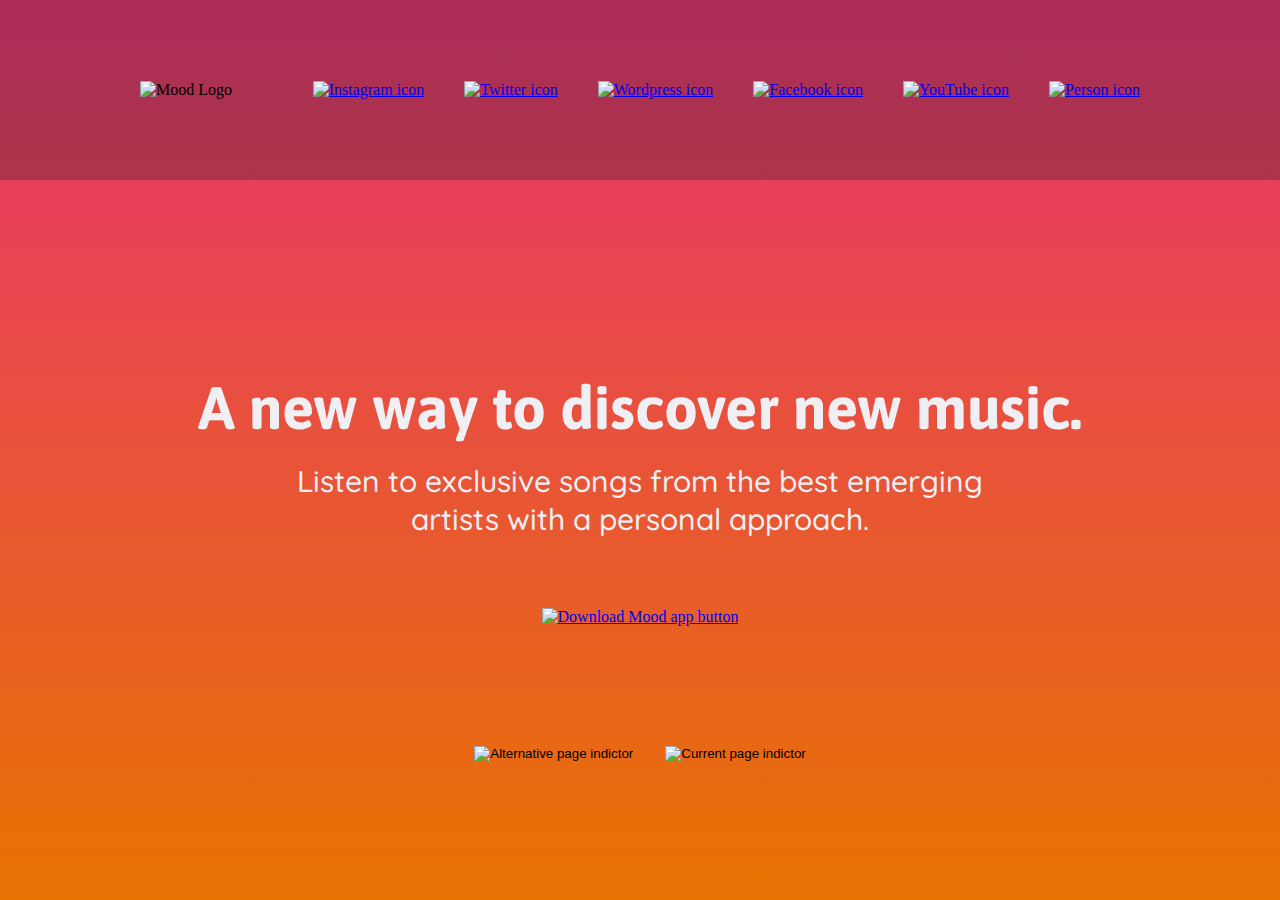
==== index.html @ 967d3fa0 "Update index.html" ====
<!DOCTYPE html>
<html>

<head>
	<!-- Global site tag (gtag.js) - Google Analytics -->
<script async src="https://www.googletagmanager.com/gtag/js?id=UA-107979869-5"></script>
<script>
  window.dataLayer = window.dataLayer || [];
  function gtag(){dataLayer.push(arguments);}
  gtag('js', new Date());

  gtag('config', 'UA-107979869-5');
</script>


	<title>Mood.</title>
	<meta charset="utf-8" />
	<meta name="viewport" content="width=device-width, initial-scale=1.0">
	<meta name="description" content="Mood music is digtal music streaning, discovery, and collaberation application for music lovers and underground atists. Listen to exclusive songs. Discover new musicians. Find good music with a personal approach">
	<meta name="keywords" content="Mood, music, online, app, listen, streaming, play, digital, share, sounds, audio, tracks, artist, playlist, moodmusic, moodmusicartists,">

	<meta property="og:title" content="Mood - A new way to discover new music. | Empowering artists globally." />
	<meta property="og:type" content="website" />
	<meta property="og:description" content="Personalized music discovery & collaberation platform. Find amazing new music from artists you've never heard. Easily collaberate with musicians around the world"/>
	<meta property="og:url" content="https://moodmusic.io" />

	<!-- <meta http-equiv="refresh" content="6; url=mood-website-artista-2019.html"/> -->
	<link rel="stylesheet" href="mood-website-wide-2019.css">
	<link rel="apple-touch-icon" sizes="180x180" href="apple-touch-icon.png">
	<link rel="icon" type="image/png" sizes="32x32" href="favicon-32x32.png">
	<link rel="icon" type="image/png" sizes="16x16" href="favicon-16x16.png">
	<link rel="manifest" href="/site.webmanifest">
	<!-- <link rel="stylesheet" href="https://cdnjs.cloudflare.com/ajax/libs/animate.css/3.7.2/animate.min.css"> -->
	<style>
		@import url('https://fonts.googleapis.com/css?family=Asap:400,400i,500,500i,600,600i,700,700i|Quicksand:300,400,500,600,700&display=swap');
	</style>

	<script src="https://code.jquery.com/jquery-3.4.1.min.js" integrity="sha256-CSXorXvZcTkaix6Yvo6HppcZGetbYMGWSFlBw8HfCJo=" crossorigin="anonymous"></script>
</head>

<body>

	<section class="content">

		<div class="nav-bar">
			<div id="mood-logo">
				<img id="logo" src="mood-logo.svg" alt="Mood Logo">
			</div>

			<div id="social-icons">

				<div id="instagram">
					<a href="https://www.instagram.com/moodindustries/" target="_blank">
						<img id="ig" src="instagram-iocn.svg" alt="Instagram icon">
					</a>
				</div>

				<div id="twitter">
					<a href="https://twitter.com/moodindustries_?lang=en" target="_blank">
						<img id="tw" src="twitter-icon.svg" alt="Twitter icon">
					</a>
				</div>

				<div id="wordpress">
					<a href="https://moodindustriesblog.wordpress.com/" target="_blank">
						<img id="wp" src="wordpress-icon.svg" alt="Wordpress icon">
					</a>
				</div>

				<div id="facebook">
					<a href="https://www.facebook.com/moodindustries/" target="_blank">
						<img id="fb" src="facebook-icon.svg" alt="Facebook icon">
					</a>
				</div>

				<div id="youtube">
					<a href="https://www.youtube.com/channel/UCfKWUm8sQrYmo5HkICciwlQ" target="_blank">
						<img id="yt" src="youtube-icon.svg" alt="YouTube icon">
					</a>
				</div>

				<div id="person">
					<a href="https://www.moodindustries.com/users/sign_in" target="_blank">
						<img id="p" src="person-icon.svg" alt="Person icon">
					</a>
				</div>

			</div>
		</div>

		<div class="carousel">
			<!-- the inner contents of this are set by switchToArtistSection and switchToListenerSection functions -->
			<!-- Listener section -->
			<div id="slides" class="slides listener">
				<div id="listenerSection" class="listener-section animated">
					<h1>A new way to discover new music.</h1>
					<p>Listen to exclusive songs from the best emerging <br> artists with a personal approach.</p>

					<a href="https://app.moodindustries.com/downloadapp">
						<div class="tif-button">
							<img class="tif" src="tif-button.svg" alt="Download Mood app button" onmouseover="hover(this);" onmouseout="unhover(this);" />
						</div>
					</a>
				</div>

				<!-- Artist section -->
				<div id="artistSection" class="artist-section animated">
					<h1 class="h-artists">Empowering a new generation of artists.</h1>
					<p class="p-artists">Upload music and begin your journey. Mood gives you space to work with other artists, be heard by tastemakers, and rise to the top.</p>

					<div class="buttons">
						<a href="https://www.moodindustries.com/submissions/new_submission">
							<div class="upm-button">
								<img class="upm" src="upm-button.svg" alt="Upload music button" onmouseover="hoverUpm(this);" onmouseout="unhoverUpm(this);" />
							</div>
						</a>

						<a href="https://moodindustriesblog.wordpress.com/">
							<div class="mfa-button">
								<img class="mfa" src="mfa-button.svg" alt="Mood for artists button" onmouseover="hoverMfa(this);" onmouseout="unhoverMfa(this);" />
							</div>
						</a>
					</div>
				</div>
			</div>

			<!-- Dots -->
			<div class="page-buttons">
				<button style="background:transparent;border:none;outline:none" onclick="buttonClick(1)">
					<img id="dot1" class="up" src="selected-page.svg" alt="Alternative page indictor" />
				</button>

				<button style="background:transparent;border:none;outline:none" onclick="buttonClick(2)">
					<img id="dot2" class="sp" src="unselectd-page.svg" alt="Current page indictor" />
				</button>
			</div>
		</div>

		<!-- Carousel & Button Functionality -->
		<script type="text/javascript">
			//Button Functionality
			function hover(element) {
				element.setAttribute('src', 'hover-tif-button.svg');
			}

			function unhover(element) {
				element.setAttribute('src', 'tif-button.svg');
			}

			function hoverUpm(element) {
				element.setAttribute('src', 'hover-upm-button.svg');
			}

			function unhoverUpm(element) {
				element.setAttribute('src', 'upm-button.svg');
			}

			function hoverMfa(element) {
				element.setAttribute('src', 'hover-mfa-button.svg');
			}

			function unhoverMfa(element) {
				element.setAttribute('src', 'mfa-button.svg');
			}

			const timeOnPage = 6000; // time in ms
			var interval = setInterval(switchCarousel, timeOnPage);

			// Carousel Functionality
			function switchCarousel() {
				if (document.getElementById("slides").classList.contains('listener')) {
					switchSection(2);
				} else {
					switchSection(1);
				}
			}

			function switchSection(index) {
				let classes = document.getElementById("slides").classList;

				if (index == 1) {
					document.getElementById("dot1").src = "selected-page.svg";
					document.getElementById("dot2").src = "unselectd-page.svg";

					classes.remove('artist');
					classes.add('listener');
				} else {
					document.getElementById("dot1").src = "unselectd-page.svg";
					document.getElementById("dot2").src = "selected-page.svg";

					classes.remove('listener');
					classes.add('artist');
				}
			}

			function buttonClick(index) {
				clearInterval(interval);
				interval = setInterval(switchCarousel, timeOnPage);

				switchSection(index);
			}
		</script>
	</section>
</body>

</html>
---- mood-website-wide-2019.css ----
body {
  background-image: url(burst-bg.svg), linear-gradient(0deg, rgba(255,127,2,1) 0%, rgba(255,55,126,1) 100%);
  background-position: center;
  background-size: cover;
  background-repeat: no-repeat;
  margin: 0px;
}

.p-artists {
  padding-left: 22vw;
  padding-right: 22vw;
}

.content {
  background: rgba(0, 0, 0, 0.09);
  height: 100vh;
  overflow: hidden;
}

.nav-bar {
  display: flex;
  align-items: center;
  justify-content: space-between;
  background: rgba(33, 33, 33, 0.3);
  height: 180px;
}

.carousel {
  display: flex;
  flex-direction: column;
  align-items: center;
  justify-content: center;
  height: 84vh;
}

.slides {
  position: relative;
  display: flex;
  flex-direction: row;
}

#mood-logo {
  display: flex;
  justify-content: flex-start;
  margin-left: 140px;
}

#social-icons {
  display: flex;
  justify-content: flex-end;
  margin-right: 140px;
}

#instagram {
  margin-right: 40px;
}

#twitter {
  margin-right: 40px;
}

#wordpress{
  margin-right: 40px;
}

#facebook {
  margin-right: 40px;
}

#youtube {
  margin-right: 40px;
}

.animated {
  transition: 1s;
}

.fadeInLeft {
  margin-right: 0;
  margin-left: 25vw;

  opacity: 1;
}

.slides.artist > .artist-section {
  margin-right: 100vw;
  opacity: 1;
}

.slides.artist > .listener-section {
  margin-left: 0;
  opacity: 0;
}

.slides.listener > .listener-section {
  margin-left: 100vw;
  opacity: 1;
}

.slides.listener > .artist-section {
  margin-right: 0;
  opacity: 0;
}

.artist-section {
  width: 100vw;
  display: flex;
  flex-direction: column;
  flex-wrap: wrap;
  justify-content: center;
  align-items: center;
}

.listener-section {
  width: 100vw;
  display: flex;
  flex-direction: column;
  flex-wrap: wrap;
  justify-content: center;
  align-items: center;
}

h1 {
  font-family: 'Asap', sans-serif;
  text-align: center;
  font-size: 60px;
  font-weight: 700;
  letter-spacing: 0;
  color: #EFEFF4;
  opacity: 1;
  margin: 0;
  margin-bottom: 20px;
  padding: 0;
}

p {
  font-family: 'Quicksand', sans-serif;
  text-align: center;
  font-size: 30px;
  font-weight: 500;
  letter-spacing: 0;
  color: #EFEFF4;
  opacity: 1;
  margin: 0;
  padding: 0;
}

.buttons {
  display: flex;
  flex-direction: row;
  padding: 0;
  margin: 0;
}

.tif-button {
  margin-top: 70px;
}

.tif{
  max-width: 248px;
  max-height: 81px;
}

.upm-button {
  margin-top: 70px;
}

.upm{
  max-width: 320px;
  max-height: 81px;
}

.mfa-button {
  margin-top: 70px;
}

.mfa{
  max-width: 320px;
  max-height: 81px;
}


.page-buttons {
  margin-top: 100px;
  display: flex;
  justify-content: center;
}

.sp {
  margin-right: 10px;
  margin-left: 10px;
  height: 20px;
  width: 20px;
}

.up {
  margin-right: 10px;
  margin-left: 10px;
  height: 20px;
  width: 20px;
}

.hidden {
  display: none !important;
}


@media screen and (min-width: 768px) and (max-width: 1024px)  {
  body {
    background-image: url(burst-tablet.svg), linear-gradient(0deg, rgba(255,127,2,1) 0%, rgba(255,55,126,1) 100%);
    background-position: center;
    background-size: cover;
    background-repeat: no-repeat;
    margin: 0px;
  }

  .p-artists {
    padding-left: 16vw;
    padding-right: 16vw;
  }

  .content {
    display: flex;
    flex-direction: column;
    align-content: center;
    align-items: center;
    justify-content: center;
  }

  .nav-bar {
    display: flex;
    flex-direction: column;
    align-items: center;
    justify-content: space-between;
    background: none;
    height: auto;
    margin-bottom: 36px;
  }

  #mood-logo {
    display: flex;
    justify-content: center;
    margin: 0px;
  }

  #social-icons {
    display: flex;
    justify-content: center;
    margin-right: 0px;
  }

  h1 {
    font-family: 'Asap', sans-serif;
    text-align: center;
    font-size: 40px;
    font-weight: 700;
    letter-spacing: 0;
    color: #EFEFF4;
    opacity: 1;
    margin: 0;
    margin-bottom: 12px;
    padding: 0;
  }

  p {
    font-family: 'Quicksand', sans-serif;
    text-align: center;
    font-size: 20px;
    font-weight: 500;
    letter-spacing: 0;
    color: #EFEFF4;
    opacity: 1;
    margin: 0;
    padding: 0;
  }


  #ig{
    max-width: 30px;
    max-height: 30px;
  }

  #tw{
    max-width: 40px;
    max-height: 30px;
  }

  #wp{
    max-width: 30px;
    max-height: 30px;
  }

  #fb{
    max-width: 30px;
    max-height: 30px;
  }

  #yt{
    max-width: 30px;
    max-height: 30px;
  }

  #p{
    max-width: 30px;
    max-height: 30px;
  }

  #instagram {
    margin-right: 30px;
  }

  #twitter {
    margin-right: 30px;
  }

  #wordpress{
    margin-right: 30px;
  }

  #facebook {
    margin-right: 30px;
  }

  #youtube {
    margin-right: 30px;
  }

  .copy-buttons {
    margin-bottom: 180px;
  }


}

@media screen and (max-width: 767px)  {
  body {
    background-image: url(burst-mobile.svg), linear-gradient(0deg, rgba(255,127,2,1) 0%, rgba(255,55,126,1) 100%);
    background-position: center;
    background-size: cover;
    background-repeat: no-repeat;
  }

  .content {
    display: flex;
    flex-direction: column;
    align-content: center;
    align-items: center;
    justify-content: center;
    background: rgba(0, 0, 0, 0.3);
  }

  .nav-bar {
    display: flex;
    flex-direction: column;
    align-items: center;
    justify-content: space-between;
    background: none;
    height: auto;
  }

  #mood-logo {
    display: flex;
    justify-content: center;
    margin: 0px;
  }

  #social-icons {
    display: flex;
    justify-content: center;
    margin-right: 0px;
  }

  .copy-buttons {
    margin-bottom: 180px;
  }

  h1 {
    font-family: 'Asap', sans-serif;
    text-align: center;
    font-size: 20px;
    font-weight: 700;
    letter-spacing: 0;
    color: #EFEFF4;
    opacity: 1;
    margin: 0;
    margin-bottom: 8px;
    padding: 0;
  }

  p {
    font-family: 'Quicksand', sans-serif;
    text-align: center;
    font-size: 12px;
    font-weight: 500;
    letter-spacing: 0;
    color: #EFEFF4;
    opacity: 1;
    margin: 0;
    padding: 0;
  }

  .tif{
    max-width: 169px;
    max-height: 63px;
  }

  .buttons {
    display: flex;
    flex-direction: row;
  }

  .tif-button {
    margin-top: 40px;
  }

  .upm-button {
    margin-top: 40px;
  }

  .mfa-button {
    margin-top: 0px;
  }

  .upm{
    max-width: 191px;
    max-height: 63px;
  }

  .mfa{
    max-width: 191px;
    max-height: 63px;
  }

  #ig{
    max-width: 20px;
    max-height: 20px;
  }

  #tw{
    max-width: 30px;
    max-height: 20px;
  }

  #wp{
    max-width: 20px;
    max-height: 20px;
  }

  #fb{
    max-width: 20px;
    max-height: 20px;
  }

  #yt{
    max-width: 20px;
    max-height: 20px;
  }

  #p{
    max-width: 20px;
    max-height: 20px;
  }

  #logo {
    max-width: 240px;
    max-height: 160px;
  }

  #instagram {
    margin-right: 20px;
  }

  #twitter {
    margin-right: 20px;
  }

  #wordpress{
    margin-right: 20px;
  }

  #facebook {
    margin-right: 20px;
  }

  #youtube {
    margin-right: 20px;
  }

  .buttons {
    display: flex;
    flex-direction: column;
  }

  .p-artists {
    padding-left: 6vh;
    padding-right: 6vh;
  }

}
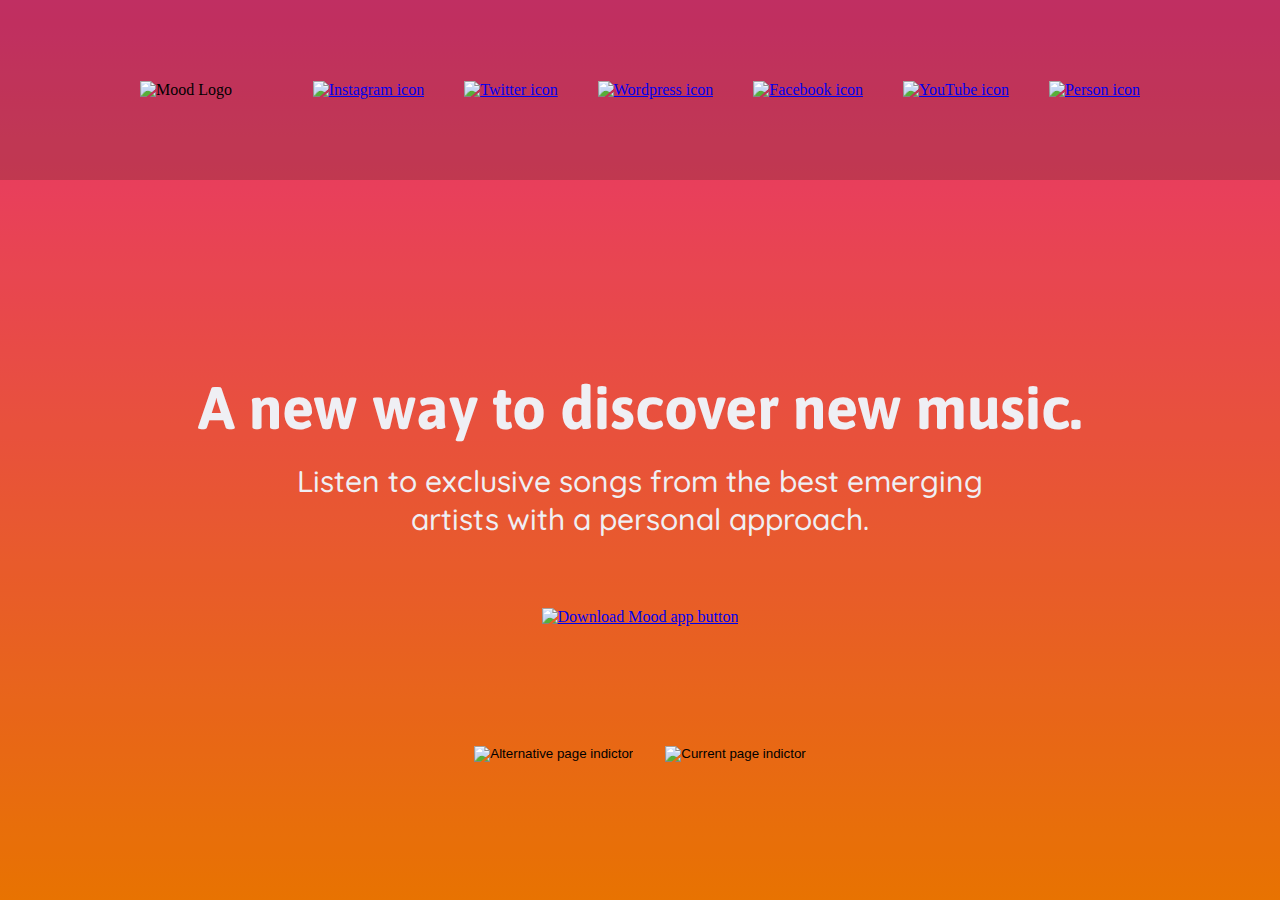
==== commit 8e042b61: "Update index.html" ====
--- a/index.html
+++ b/index.html
@@ -2,205 +2,225 @@
 <html>
 
 <head>
-	<!-- Global site tag (gtag.js) - Google Analytics -->
-<script async src="https://www.googletagmanager.com/gtag/js?id=UA-107979869-5"></script>
-<script>
-  window.dataLayer = window.dataLayer || [];
-  function gtag(){dataLayer.push(arguments);}
-  gtag('js', new Date());
-
-  gtag('config', 'UA-107979869-5');
-</script>
-
-
-	<title>Mood.</title>
-	<meta charset="utf-8" />
-	<meta name="viewport" content="width=device-width, initial-scale=1.0">
-	<meta name="description" content="Mood music is digtal music streaning, discovery, and collaberation application for music lovers and underground atists. Listen to exclusive songs. Discover new musicians. Find good music with a personal approach">
-	<meta name="keywords" content="Mood, music, online, app, listen, streaming, play, digital, share, sounds, audio, tracks, artist, playlist, moodmusic, moodmusicartists,">
-
-	<meta property="og:title" content="Mood - A new way to discover new music. | Empowering artists globally." />
-	<meta property="og:type" content="website" />
-	<meta property="og:description" content="Personalized music discovery & collaberation platform. Find amazing new music from artists you've never heard. Easily collaberate with musicians around the world"/>
-	<meta property="og:url" content="https://moodmusic.io" />
-
-	<!-- <meta http-equiv="refresh" content="6; url=mood-website-artista-2019.html"/> -->
-	<link rel="stylesheet" href="mood-website-wide-2019.css">
-	<link rel="apple-touch-icon" sizes="180x180" href="apple-touch-icon.png">
-	<link rel="icon" type="image/png" sizes="32x32" href="favicon-32x32.png">
-	<link rel="icon" type="image/png" sizes="16x16" href="favicon-16x16.png">
-	<link rel="manifest" href="/site.webmanifest">
-	<!-- <link rel="stylesheet" href="https://cdnjs.cloudflare.com/ajax/libs/animate.css/3.7.2/animate.min.css"> -->
-	<style>
-		@import url('https://fonts.googleapis.com/css?family=Asap:400,400i,500,500i,600,600i,700,700i|Quicksand:300,400,500,600,700&display=swap');
-	</style>
-
-	<script src="https://code.jquery.com/jquery-3.4.1.min.js" integrity="sha256-CSXorXvZcTkaix6Yvo6HppcZGetbYMGWSFlBw8HfCJo=" crossorigin="anonymous"></script>
+  <!-- Global site tag (gtag.js) - Google Analytics -->
+  <script async src="https://www.googletagmanager.com/gtag/js?id=UA-107979869-5"></script>
+  <script>
+    window.dataLayer = window.dataLayer || [];
+
+    function gtag() {
+      dataLayer.push(arguments);
+    }
+    gtag('js', new Date());
+
+    gtag('config', 'UA-107979869-5');
+  </script>
+
+
+  <title>Mood.</title>
+  <meta charset="utf-8" />
+  <meta name="viewport" content="width=device-width, initial-scale=1.0" />
+  <meta name="description"
+    content="Mood music is digtal music streaning, discovery, and collaberation application for music lovers and underground atists. Listen to exclusive songs. Discover new musicians. Find good music with a personal approach" />
+  <meta name="keywords" content="Mood, music, online, app, listen, streaming, play, digital, share, sounds, audio, tracks, artist, playlist, moodmusic, moodmusicartists," />
+
+
+  <meta name="og:image" content="https://raw.githubusercontent.com/wbmcode/Mood./master/mood-social-cover.png">
+  <meta name="og:site_name" content="Mood.">
+  <meta name="og:locale" content="en_US">
+  <meta property="og:title" content="Mood - A new way to discover new music | Empowering artists globally" />
+  <meta property="og:type" content="website" />
+  <meta property="og:description" content="Personalized music discovery & collaberation platform. Find amazing new music from artists you've never heard. Easily collaberate with musicians around the world" />
+  <meta property="og:url" content="https://moodmusic.io" />
+
+  <!-- Search Engine -->
+  <meta name="image" content="https://raw.githubusercontent.com/wbmcode/Mood./master/mood-social-cover.png">
+  <!-- Schema.org for Google -->
+
+  <!-- Twitter -->
+  <meta name="twitter:card" content="summary_large_image">
+  <meta name="twitter:site" content="@moodindustries_">
+  <meta name="twitter:creator" content="@moodindustries_r">
+  <meta name="twitter:title" content="Mood - A new way to discover new music.">
+  <meta name="twitter:description" content="Personalized music discovery & collaberation platform. Find amazing new music from artists you've never heard.">
+  <meta name="twitter:image" content="https://raw.githubusercontent.com/wbmcode/Mood./master/mood-social-cover.png">
+
+  <!-- <meta http-equiv="refresh" content="6; url=mood-website-artista-2019.html"/> -->
+  <link rel="stylesheet" href="mood-website-wide-2019.css">
+  <link rel="apple-touch-icon" sizes="180x180" href="apple-touch-icon.png">
+  <link rel="icon" type="image/png" sizes="32x32" href="favicon-32x32.png">
+  <link rel="icon" type="image/png" sizes="16x16" href="favicon-16x16.png">
+  <link rel="manifest" href="/site.webmanifest">
+  <!-- <link rel="stylesheet" href="https://cdnjs.cloudflare.com/ajax/libs/animate.css/3.7.2/animate.min.css"> -->
+  <style>
+    @import url('https://fonts.googleapis.com/css?family=Asap:400,400i,500,500i,600,600i,700,700i|Quicksand:300,400,500,600,700&display=swap');
+  </style>
+
+  <script src="https://code.jquery.com/jquery-3.4.1.min.js" integrity="sha256-CSXorXvZcTkaix6Yvo6HppcZGetbYMGWSFlBw8HfCJo=" crossorigin="anonymous"></script>
 </head>
 
 <body>
 
-	<section class="content">
-
-		<div class="nav-bar">
-			<div id="mood-logo">
-				<img id="logo" src="mood-logo.svg" alt="Mood Logo">
-			</div>
-
-			<div id="social-icons">
-
-				<div id="instagram">
-					<a href="https://www.instagram.com/moodindustries/" target="_blank">
-						<img id="ig" src="instagram-iocn.svg" alt="Instagram icon">
-					</a>
-				</div>
-
-				<div id="twitter">
-					<a href="https://twitter.com/moodindustries_?lang=en" target="_blank">
-						<img id="tw" src="twitter-icon.svg" alt="Twitter icon">
-					</a>
-				</div>
-
-				<div id="wordpress">
-					<a href="https://moodindustriesblog.wordpress.com/" target="_blank">
-						<img id="wp" src="wordpress-icon.svg" alt="Wordpress icon">
-					</a>
-				</div>
-
-				<div id="facebook">
-					<a href="https://www.facebook.com/moodindustries/" target="_blank">
-						<img id="fb" src="facebook-icon.svg" alt="Facebook icon">
-					</a>
-				</div>
-
-				<div id="youtube">
-					<a href="https://www.youtube.com/channel/UCfKWUm8sQrYmo5HkICciwlQ" target="_blank">
-						<img id="yt" src="youtube-icon.svg" alt="YouTube icon">
-					</a>
-				</div>
-
-				<div id="person">
-					<a href="https://www.moodindustries.com/users/sign_in" target="_blank">
-						<img id="p" src="person-icon.svg" alt="Person icon">
-					</a>
-				</div>
-
-			</div>
-		</div>
-
-		<div class="carousel">
-			<!-- the inner contents of this are set by switchToArtistSection and switchToListenerSection functions -->
-			<!-- Listener section -->
-			<div id="slides" class="slides listener">
-				<div id="listenerSection" class="listener-section animated">
-					<h1>A new way to discover new music.</h1>
-					<p>Listen to exclusive songs from the best emerging <br> artists with a personal approach.</p>
-
-					<a href="https://app.moodindustries.com/downloadapp">
-						<div class="tif-button">
-							<img class="tif" src="tif-button.svg" alt="Download Mood app button" onmouseover="hover(this);" onmouseout="unhover(this);" />
-						</div>
-					</a>
-				</div>
-
-				<!-- Artist section -->
-				<div id="artistSection" class="artist-section animated">
-					<h1 class="h-artists">Empowering a new generation of artists.</h1>
-					<p class="p-artists">Upload music and begin your journey. Mood gives you space to work with other artists, be heard by tastemakers, and rise to the top.</p>
-
-					<div class="buttons">
-						<a href="https://www.moodindustries.com/submissions/new_submission">
-							<div class="upm-button">
-								<img class="upm" src="upm-button.svg" alt="Upload music button" onmouseover="hoverUpm(this);" onmouseout="unhoverUpm(this);" />
-							</div>
-						</a>
-
-						<a href="https://moodindustriesblog.wordpress.com/">
-							<div class="mfa-button">
-								<img class="mfa" src="mfa-button.svg" alt="Mood for artists button" onmouseover="hoverMfa(this);" onmouseout="unhoverMfa(this);" />
-							</div>
-						</a>
-					</div>
-				</div>
-			</div>
-
-			<!-- Dots -->
-			<div class="page-buttons">
-				<button style="background:transparent;border:none;outline:none" onclick="buttonClick(1)">
-					<img id="dot1" class="up" src="selected-page.svg" alt="Alternative page indictor" />
-				</button>
-
-				<button style="background:transparent;border:none;outline:none" onclick="buttonClick(2)">
-					<img id="dot2" class="sp" src="unselectd-page.svg" alt="Current page indictor" />
-				</button>
-			</div>
-		</div>
-
-		<!-- Carousel & Button Functionality -->
-		<script type="text/javascript">
-			//Button Functionality
-			function hover(element) {
-				element.setAttribute('src', 'hover-tif-button.svg');
-			}
-
-			function unhover(element) {
-				element.setAttribute('src', 'tif-button.svg');
-			}
-
-			function hoverUpm(element) {
-				element.setAttribute('src', 'hover-upm-button.svg');
-			}
-
-			function unhoverUpm(element) {
-				element.setAttribute('src', 'upm-button.svg');
-			}
-
-			function hoverMfa(element) {
-				element.setAttribute('src', 'hover-mfa-button.svg');
-			}
-
-			function unhoverMfa(element) {
-				element.setAttribute('src', 'mfa-button.svg');
-			}
-
-			const timeOnPage = 6000; // time in ms
-			var interval = setInterval(switchCarousel, timeOnPage);
-
-			// Carousel Functionality
-			function switchCarousel() {
-				if (document.getElementById("slides").classList.contains('listener')) {
-					switchSection(2);
-				} else {
-					switchSection(1);
-				}
-			}
-
-			function switchSection(index) {
-				let classes = document.getElementById("slides").classList;
-
-				if (index == 1) {
-					document.getElementById("dot1").src = "selected-page.svg";
-					document.getElementById("dot2").src = "unselectd-page.svg";
-
-					classes.remove('artist');
-					classes.add('listener');
-				} else {
-					document.getElementById("dot1").src = "unselectd-page.svg";
-					document.getElementById("dot2").src = "selected-page.svg";
-
-					classes.remove('listener');
-					classes.add('artist');
-				}
-			}
-
-			function buttonClick(index) {
-				clearInterval(interval);
-				interval = setInterval(switchCarousel, timeOnPage);
-
-				switchSection(index);
-			}
-		</script>
-	</section>
+  <section class="content">
+
+    <div class="nav-bar">
+      <div id="mood-logo">
+        <img id="logo" src="mood-logo.svg" alt="Mood Logo">
+      </div>
+
+      <div id="navigation-social-icons">
+
+        <div id="ig-icon">
+          <a href="https://www.instagram.com/moodindustries/" target="_blank">
+            <img id="ig" src="instagram-iocn.svg" alt="Instagram icon">
+          </a>
+        </div>
+
+        <div id="tw-icon">
+          <a href="https://twitter.com/moodindustries_?lang=en" target="_blank">
+            <img id="tw" src="wt-icon.svg" alt="Twitter icon">
+          </a>
+        </div>
+
+        <div id="wp-icon">
+          <a href="https://moodindustriesblog.wordpress.com/" target="_blank">
+            <img id="wp" src="wordpress-icon.svg" alt="Wordpress icon">
+          </a>
+        </div>
+
+        <div id="fb-icon">
+          <a href="https://www.facebook.com/moodindustries/" target="_blank">
+            <img id="fb" src="book-face-icon.svg" alt="Facebook icon">
+          </a>
+        </div>
+
+        <div id="yt-icon">
+          <a href="https://www.youtube.com/channel/UCfKWUm8sQrYmo5HkICciwlQ" target="_blank">
+            <img id="yt" src="tube-you-icon.svg" alt="YouTube icon">
+          </a>
+        </div>
+
+        <div id="p-icon">
+          <a href="https://www.moodindustries.com/users/sign_in" target="_blank">
+            <img id="p" src="person-icon.svg" alt="Person icon">
+          </a>
+        </div>
+
+      </div>
+    </div>
+
+    <div class="carousel">
+      <!-- the inner contents of this are set by switchToArtistSection and switchToListenerSection functions -->
+      <!-- Listener section -->
+      <div id="slides" class="slides listener">
+        <div id="listenerSection" class="listener-section animated">
+          <h1>A new way to discover new music.</h1>
+          <p>Listen to exclusive songs from the best emerging <br> artists with a personal approach.</p>
+
+          <a href="https://app.moodindustries.com/downloadapp">
+            <div class="tif-button">
+              <img class="tif" src="tif-button.svg" alt="Download Mood app button" onmouseover="hover(this);" onmouseout="unhover(this);" />
+            </div>
+          </a>
+        </div>
+
+        <!-- Artist section -->
+        <div id="artistSection" class="artist-section animated">
+          <h1 class="h-artists">Empowering a new generation of artists.</h1>
+          <p class="p-artists">Upload music and begin your journey. Mood gives you space to work with other artists, be heard by tastemakers, and rise to the top.</p>
+
+          <div class="buttons">
+            <a href="https://docs.google.com/forms/d/e/1FAIpQLSeRIqvZm78t_osfQK6oEln4erjb35bqwhG0uh14YAfH7IhVSg/viewform?usp=sf_link">
+              <div class="upm-button">
+                <img class="upm" src="upm-button.svg" alt="Upload music button" onmouseover="hoverUpm(this);" onmouseout="unhoverUpm(this);" />
+              </div>
+            </a>
+
+            <a href="https://crithub.io/">
+              <div class="mfa-button">
+                <img class="mfa" src="mfa-button.svg" alt="Mood for artists button" onmouseover="hoverMfa(this);" onmouseout="unhoverMfa(this);" />
+              </div>
+            </a>
+          </div>
+        </div>
+      </div>
+
+      <!-- Dots -->
+      <div class="page-buttons">
+        <button style="background:transparent;border:none;outline:none" onclick="buttonClick(1)">
+          <img id="dot1" class="up" src="selected-page.svg" alt="Alternative page indictor" />
+        </button>
+
+        <button style="background:transparent;border:none;outline:none" onclick="buttonClick(2)">
+          <img id="dot2" class="sp" src="unselectd-page.svg" alt="Current page indictor" />
+        </button>
+      </div>
+    </div>
+
+    <!-- Carousel & Button Functionality -->
+    <script type="text/javascript">
+      //Button Functionality
+      function hover(element) {
+        element.setAttribute('src', 'hover-tif-button.svg');
+      }
+
+      function unhover(element) {
+        element.setAttribute('src', 'tif-button.svg');
+      }
+
+      function hoverUpm(element) {
+        element.setAttribute('src', 'hover-upm-button.svg');
+      }
+
+      function unhoverUpm(element) {
+        element.setAttribute('src', 'upm-button.svg');
+      }
+
+      function hoverMfa(element) {
+        element.setAttribute('src', 'hover-mfa-button.svg');
+      }
+
+      function unhoverMfa(element) {
+        element.setAttribute('src', 'mfa-button.svg');
+      }
+
+      const timeOnPage = 6000; // time in ms
+      var interval = setInterval(switchCarousel, timeOnPage);
+
+      // Carousel Functionality
+      function switchCarousel() {
+        if (document.getElementById("slides").classList.contains('listener')) {
+          switchSection(2);
+        } else {
+          switchSection(1);
+        }
+      }
+
+      function switchSection(index) {
+        let classes = document.getElementById("slides").classList;
+
+        if (index == 1) {
+          document.getElementById("dot1").src = "selected-page.svg";
+          document.getElementById("dot2").src = "unselectd-page.svg";
+
+          classes.remove('artist');
+          classes.add('listener');
+        } else {
+          document.getElementById("dot1").src = "unselectd-page.svg";
+          document.getElementById("dot2").src = "selected-page.svg";
+
+          classes.remove('listener');
+          classes.add('artist');
+        }
+      }
+
+      function buttonClick(index) {
+        clearInterval(interval);
+        interval = setInterval(switchCarousel, timeOnPage);
+
+        switchSection(index);
+      }
+    </script>
+  </section>
 </body>
 
 </html>
--- a/mood-website-wide-2019.css
+++ b/mood-website-wide-2019.css
@@ -22,7 +22,7 @@
   display: flex;
   align-items: center;
   justify-content: space-between;
-  background: rgba(33, 33, 33, 0.3);
+  background: rgba(33, 33, 33, 0.2);
   height: 180px;
 }
 
@@ -46,29 +46,29 @@
   margin-left: 140px;
 }
 
-#social-icons {
+#navigation-social-icons {
   display: flex;
   justify-content: flex-end;
   margin-right: 140px;
 }
 
-#instagram {
+#ig-icon {
   margin-right: 40px;
 }
 
-#twitter {
+#tw-icon {
   margin-right: 40px;
 }
 
-#wordpress{
+#wp-icon{
   margin-right: 40px;
 }
 
-#facebook {
+#fb-icon {
   margin-right: 40px;
 }
 
-#youtube {
+#yt-icon {
   margin-right: 40px;
 }
 
@@ -244,7 +244,7 @@
     margin: 0px;
   }
 
-  #social-icons {
+  #navigation-social-icons {
     display: flex;
     justify-content: center;
     margin-right: 0px;
@@ -306,23 +306,23 @@
     max-height: 30px;
   }
 
-  #instagram {
+  #ig-icon {
     margin-right: 30px;
   }
 
-  #twitter {
+  #tw-icon {
     margin-right: 30px;
   }
 
-  #wordpress{
+  #wp-icon{
     margin-right: 30px;
   }
 
-  #facebook {
+  #fb-icon {
     margin-right: 30px;
   }
 
-  #youtube {
+  #yt-icon {
     margin-right: 30px;
   }
 
@@ -347,7 +347,7 @@
     align-content: center;
     align-items: center;
     justify-content: center;
-    background: rgba(0, 0, 0, 0.3);
+    background: rgba(0, 0, 0, 0.1);
   }
 
   .nav-bar {
@@ -365,7 +365,7 @@
     margin: 0px;
   }
 
-  #social-icons {
+  #navigation-social-icons {
     display: flex;
     justify-content: center;
     margin-right: 0px;
@@ -467,23 +467,23 @@
     max-height: 160px;
   }
 
-  #instagram {
+  #ig-icon {
     margin-right: 20px;
   }
 
-  #twitter {
+  #tw-icon {
     margin-right: 20px;
   }
 
-  #wordpress{
+  #wp-icon{
     margin-right: 20px;
   }
 
-  #facebook {
+  #fb-icon {
     margin-right: 20px;
   }
 
-  #youtube {
+  #yt-icon {
     margin-right: 20px;
   }
 
